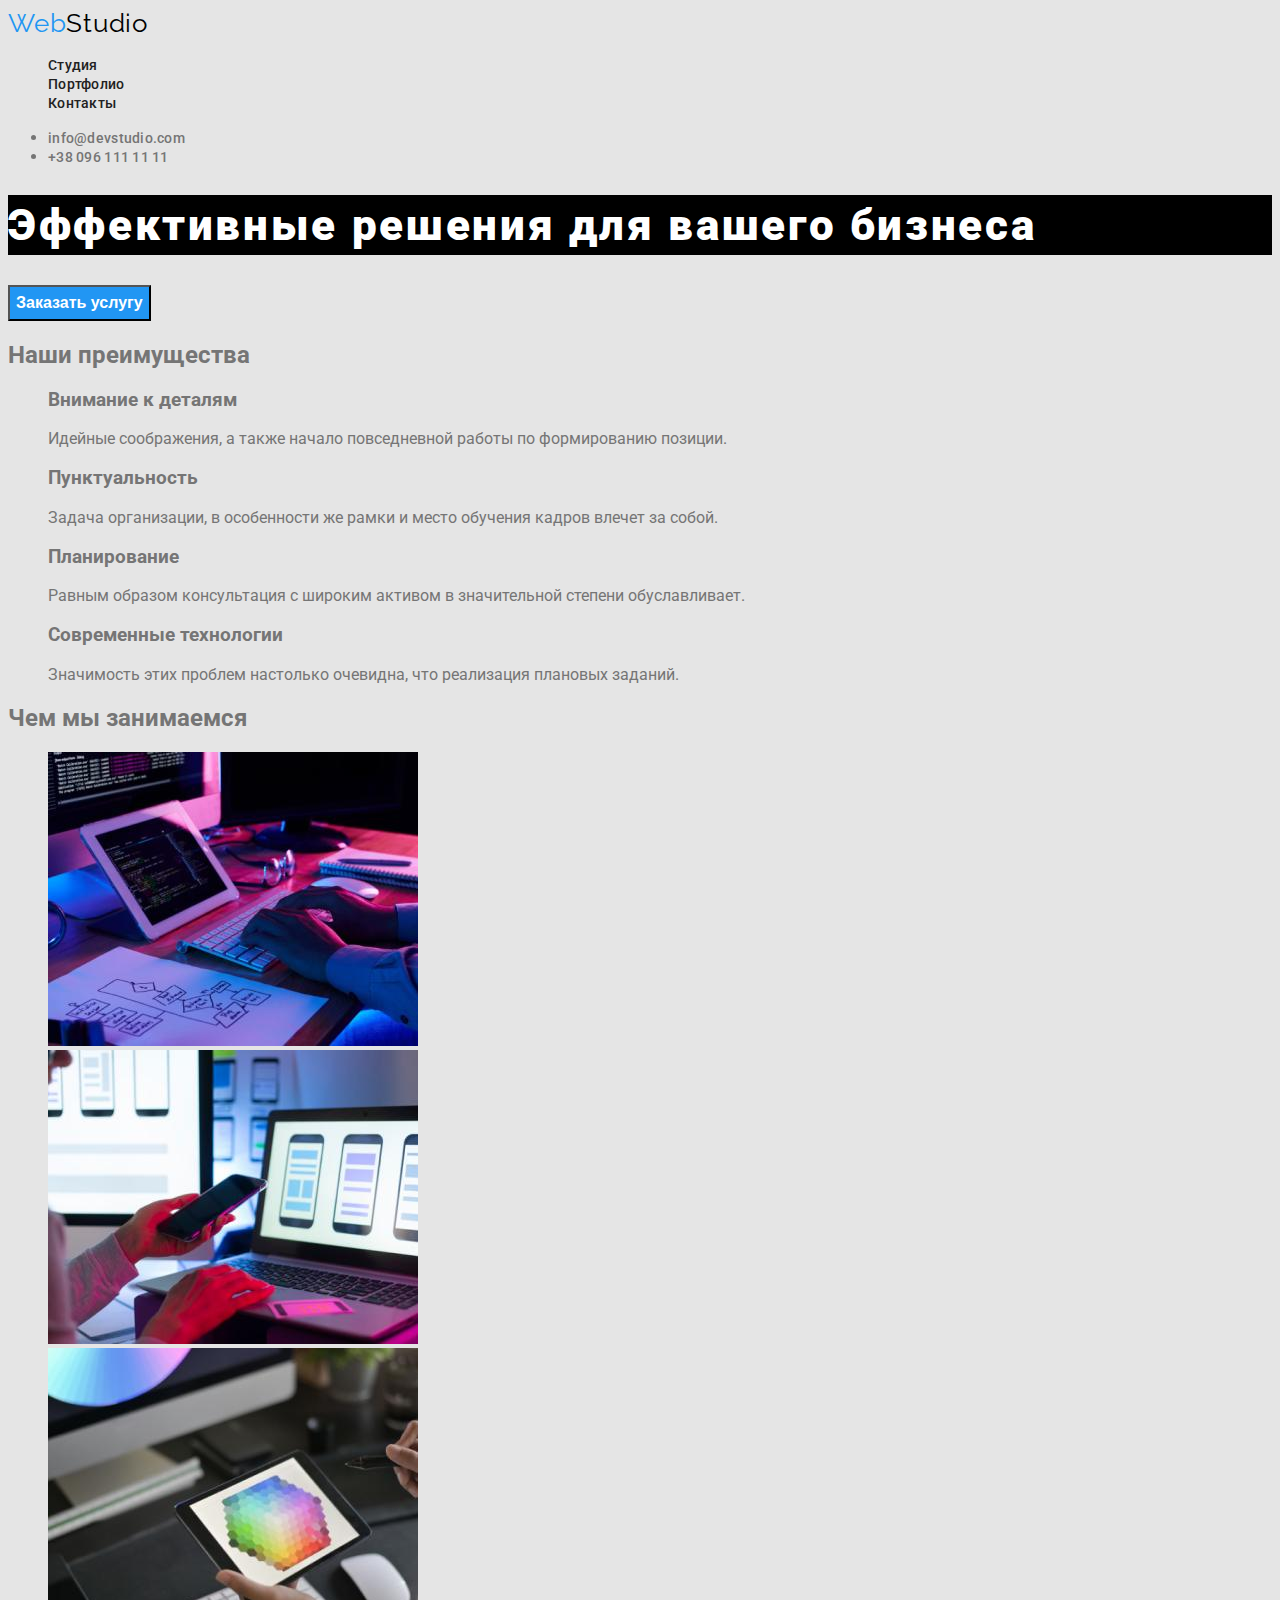
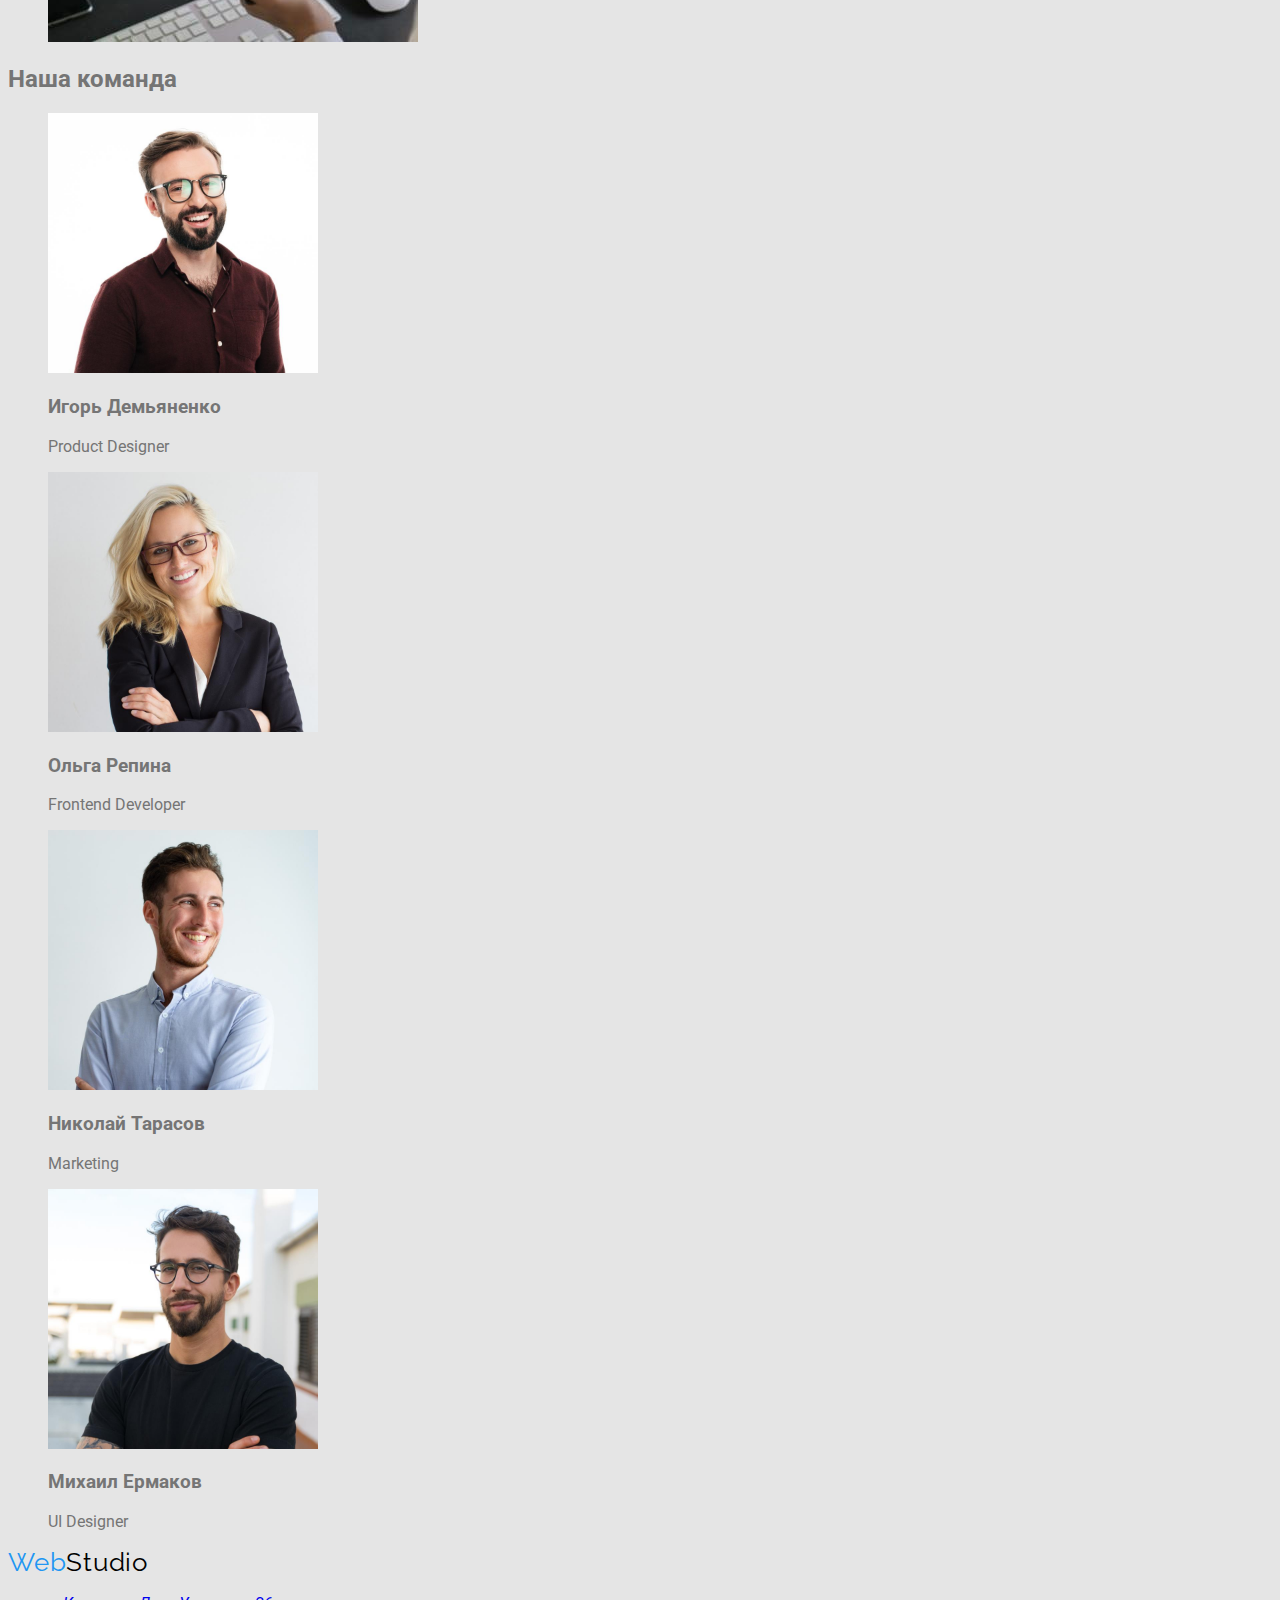
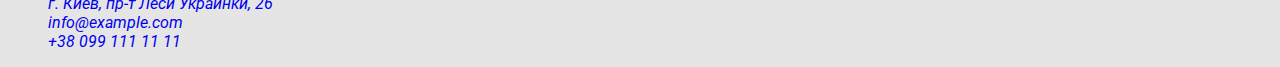
==== index.html @ 998cd3a2 "header" ====
<!DOCTYPE html>
<html lang="ru">
<head>
    <meta charset="UTF-8">
    <meta http-equiv="X-UA-Compatible" content="IE=edge">
    <meta name="viewport" content="width=, initial-scale=1.0">
    <title>index</title>
    <link rel="preconnect" href="https://fonts.googleapis.com">
<link rel="preconnect" href="https://fonts.gstatic.com" crossorigin>
<link href="https://fonts.googleapis.com/css2?family=Raleway:wght@700&family=Roboto:wght@400;500;700;900&display=swap" rel="stylesheet">
    <link rel="stylesheet" href="./css/style.css">
</head>
<body>
    <header class="header">
        <nav class="header-nav">
             <a class="logo link" lang="en" href="./index.html"><span class="logo-part">Web</span>Studio</a>
            <ul class="header-list list">
                <li class="header-item"> <a href=""class="header-link link">Студия</a></li>
                <li class="header-item"> <a href="./portfolio.html"class="header-link link">Портфолио</a></li>
                <li class="header-item"> <a href=""class="header-link link">Контакты</a></li>
            </ul>
            </nav>
            <ul>
                <li> <a href="mailto:info@devstudio.com"class="header-tel-link link">info@devstudio.com</a></li>
                <li><a href="tel:+380961111111"class="header-tel-link link">+38 096 111 11 11</a></li>
            </ul>
        
         </header>
    
    <main>
        <!-- Шапка -->
   
        <section class="hero">
        <h1 class="hero-title">Эффективные решения для вашего бизнеса</h1>
        <button type="button" class="button">Заказать услугу</button>
    </section>

    <!-- Наши преимущества -->

    <section class="benefits">
        <h2 class="benefits-title">Наши преимущества</h2>
        <ul class="benefits-list list">
            <li> 
                <h3>Внимание к деталям</h3> 
                <p>Идейные соображения, а также начало повседневной работы по формированию позиции.</p>
            </li>
            <li> 
                <h3>Пунктуальность</h3> 
                <p>Задача организации, в особенности же рамки и место обучения кадров влечет за собой.</p>
            </li>
            <li> 
                <h3>Планирование</h3> 
                <p>Равным образом консультация с широким активом в значительной степени обуславливает.</p>
            </li>
            <li> 
                <h3>Современные технологии</h3> <p>Значимость этих проблем настолько очевидна, что реализация плановых заданий.</p>
            </li>
        </ul>
    </section>

    <!-- Чем мы занимаемся -->

    <section>
        <h2>Чем мы занимаемся</h2>
        <ul class="list">
            <li> <img src="./images/about-us.jpg" alt="О нас" width="370"></li>
            <li> <img src="./images/about-us-1.jpg" alt="О нас" width="370"></li>
            <li> <img src="./images/about-us-2.jpg" alt="О нас" width="370"></li>
        </ul>

    </section>

    <!-- Наша команда -->
    
    <section>
        <h2>Наша команда</h2>
        <ul class="list">
            <li> <img src="./images/product-designer.jpg" alt="Product Designer" width="270">
                <h3>Игорь Демьяненко</h3>
                <p lang="en">Product Designer</p></li>

            <li> <img src="./images/frontend-developer.jpg" alt="Frontend Developer" width="270"> 
            <h3>Ольга Репина</h3> 
            <p lang="en">Frontend Developer</p></li>

            <li> <img src="./images/marketing.jpg" alt="Marketing" width="270"> 
            <h3>Николай Тарасов</h3> 
            <p lang="en">Marketing</p></li>

            <li> <img src="./images/ui-designer.jpg" alt="UI Designer" width="270"> 
            <h3>Михаил Ермаков</h3> 
            <p lang="en">UI Designer</p></li>
        </ul>
    </section>
    
    </main>

    <!-- Подвал -->
    <footer>
        <a  class="footer-logo link"lang="en" href="./index.html"><span class="logo-part">Web</span>Studio</a>
        <address>
        <ul class="list">
            <li> <a href="https://goo.gl/maps/SvThSGCtMQvm39Th7" target="_blank" rel="noopener noreferrer"class="link">г. Киев, пр-т Леси Украинки, 26</a> </li>
            <li> <a href="mailto:info@example.com"class="link">info@example.com</a></li>
            <li> <a href="tel:+380991111111"class="link">+38 099 111 11 11</a></li>
        </ul>
        </address>
    </footer>
</body>
</html>
---- css/style.css ----
:root {
    --background-color: #E5E5E5;
    --primary-text-color: #757575;
    --title-color: #212121;
    --nav-color: #212121;
    --accent-color:#2196F3;
    --button-alt-color:#F5F4FA;
    
}
body {
    background: var(--background-color);
    color: var(--primary-text-color);
    font-family: Roboto,sans-serif;
}
.list {
    list-style: none;
}
.link {
    text-decoration: none;
}

/* header */

.header

.header-nav

.logo,
.footer-logo {
    font-family: Raleway;
    font-weight: 700d;
    font-size: 26px;
    line-height: 1.19;
    letter-spacing: 0.03em;
    color: #000000;
}

.logo-part {
    color: #2196F3;
}
.header-list

.header-item

.header-link {
    font-weight: 500;
    font-size: 14px;
    line-height: 16px;
    letter-spacing: 0.02em;
    color: var(--nav-color);
}
.header-link:hover {
    color: var(--accent-color);
}

.header-tel-link{
    font-weight: 500;
    font-size: 14px;
    line-height: 16px;
    letter-spacing: 0.02em;
    color: var(--primary-text-color);
}
.header-tel-link:hover {
    color: var(--accent-color);
}

/* шапка */

.hero-title {
    font-weight: 900;
    font-size: 44px;
    line-height: 60px;
    letter-spacing: 0.06em;
    color: #FFFFFF;
    background-color: #000000;
}

.button {
    font-weight: bold;
    font-size: 16px;
    line-height: 30px;
    color: #FFFFFF;
    background-color: var(--accent-color);
}

/* Наши преимущества */
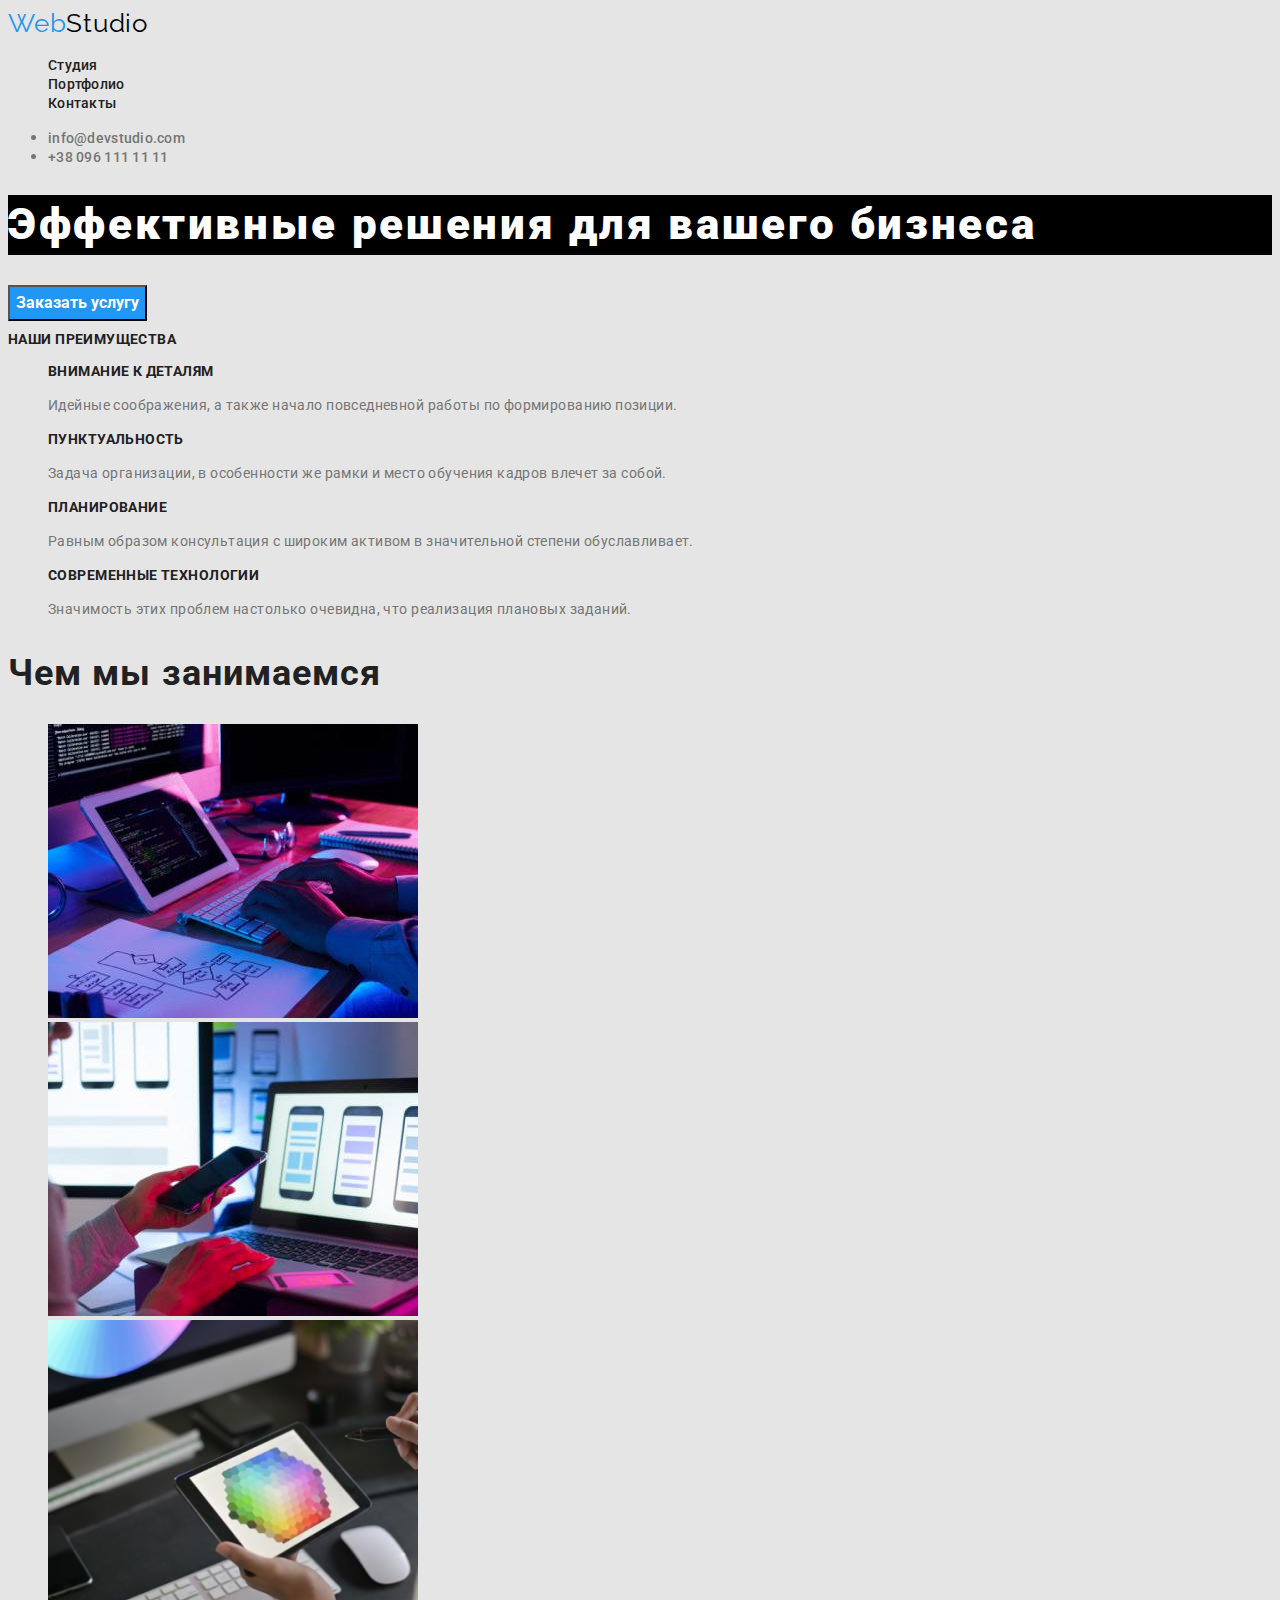
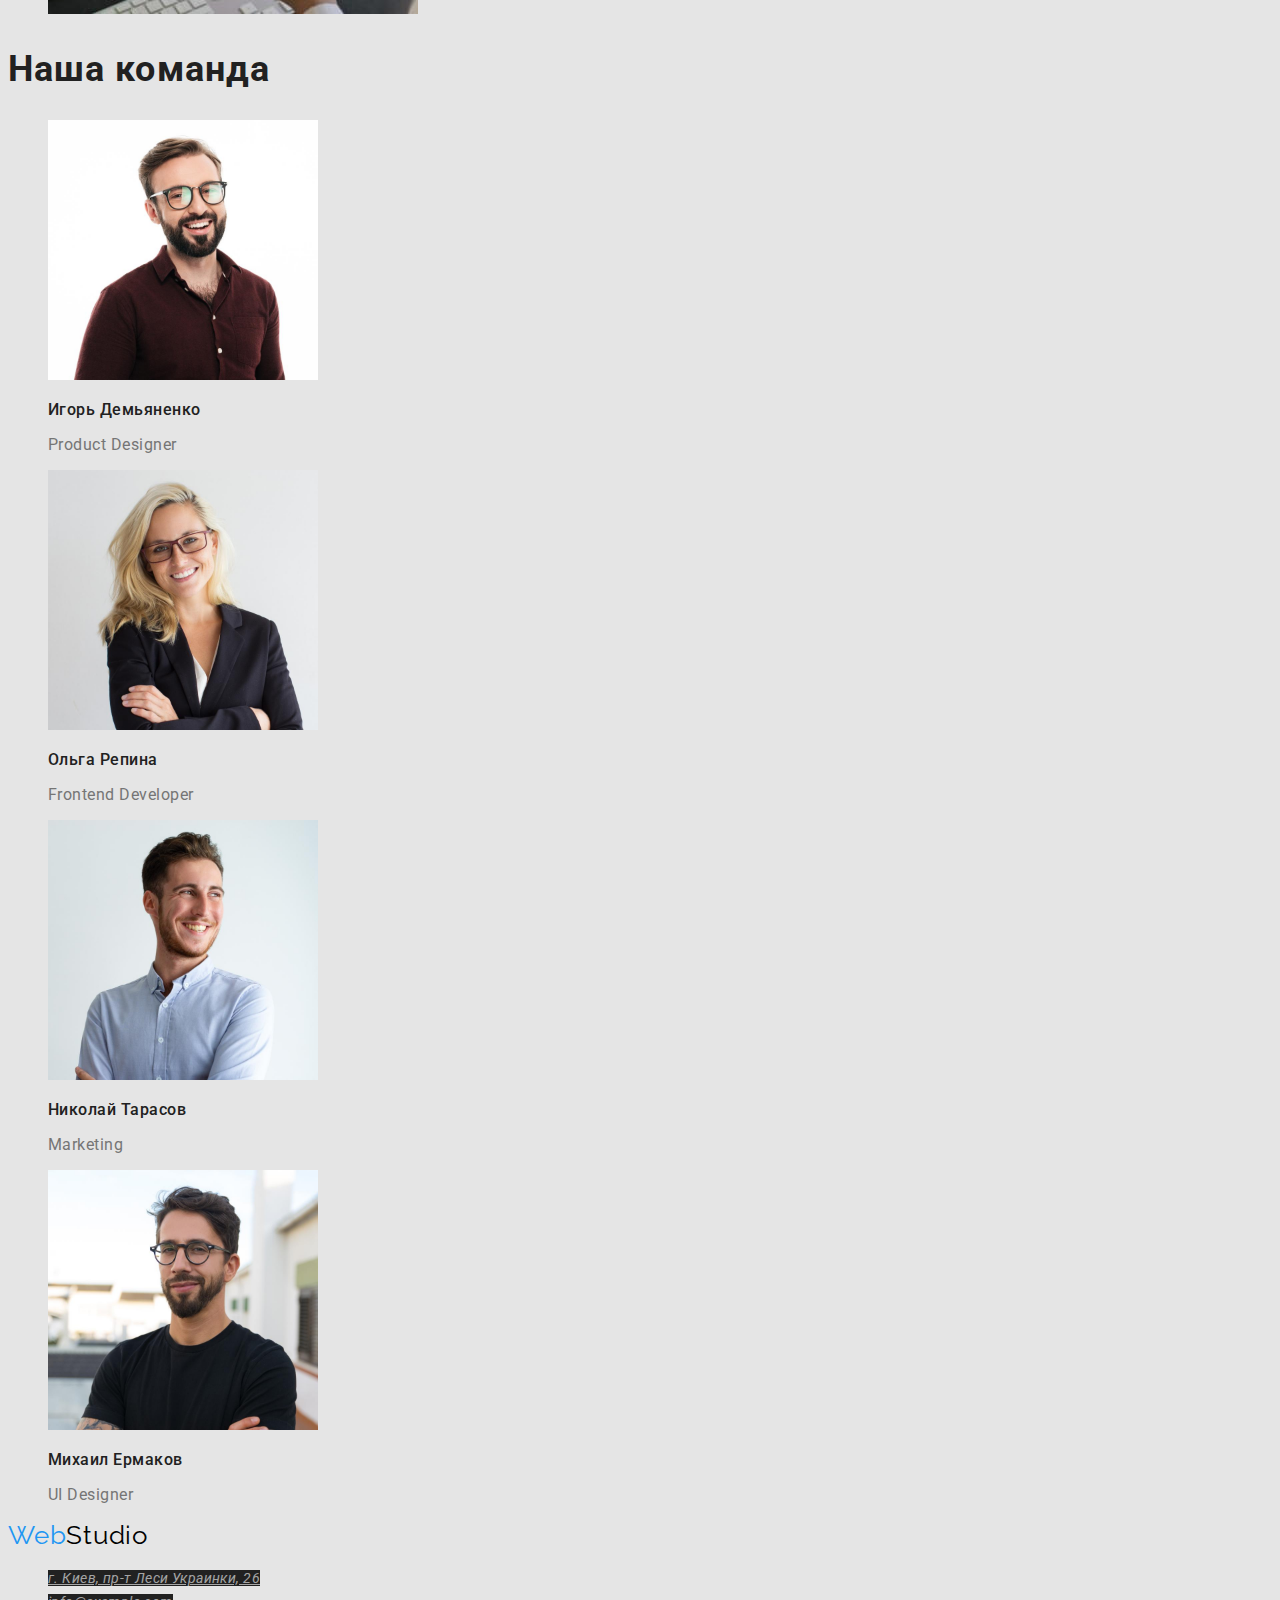
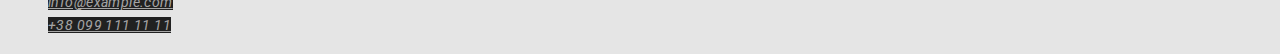
==== commit 524017b7: "css" ====
--- a/index.html
+++ b/index.html
@@ -40,28 +40,29 @@
     <section class="benefits">
         <h2 class="benefits-title">Наши преимущества</h2>
         <ul class="benefits-list list">
-            <li> 
-                <h3>Внимание к деталям</h3> 
-                <p>Идейные соображения, а также начало повседневной работы по формированию позиции.</p>
+            <li class="benefits-item"> 
+                <h3 class="benefits-title">Внимание к деталям</h3> 
+                <p class="benefits-text">Идейные соображения, а также начало повседневной работы по формированию позиции.</p>
             </li>
-            <li> 
-                <h3>Пунктуальность</h3> 
-                <p>Задача организации, в особенности же рамки и место обучения кадров влечет за собой.</p>
+            <li class="benefits-item"> 
+                <h3 class="benefits-title">Пунктуальность</h3> 
+                <p  class="benefits-text">Задача организации, в особенности же рамки и место обучения кадров влечет за собой.</p>
             </li>
-            <li> 
-                <h3>Планирование</h3> 
-                <p>Равным образом консультация с широким активом в значительной степени обуславливает.</p>
+            <li class="benefits-item"> 
+                <h3 class="benefits-title">Планирование</h3> 
+                <p class="benefits-text">Равным образом консультация с широким активом в значительной степени обуславливает.</p>
             </li>
-            <li> 
-                <h3>Современные технологии</h3> <p>Значимость этих проблем настолько очевидна, что реализация плановых заданий.</p>
+            <li class="benefits-item"> 
+                <h3 class="benefits-title">Современные технологии</h3>
+                 <p class="benefits-text">Значимость этих проблем настолько очевидна, что реализация плановых заданий.</p>
             </li>
         </ul>
     </section>
 
     <!-- Чем мы занимаемся -->
 
-    <section>
-        <h2>Чем мы занимаемся</h2>
+    <section class="about">
+        <h2 class="about-title">Чем мы занимаемся</h2>
         <ul class="list">
             <li> <img src="./images/about-us.jpg" alt="О нас" width="370"></li>
             <li> <img src="./images/about-us-1.jpg" alt="О нас" width="370"></li>
@@ -72,24 +73,24 @@
 
     <!-- Наша команда -->
     
-    <section>
-        <h2>Наша команда</h2>
-        <ul class="list">
-            <li> <img src="./images/product-designer.jpg" alt="Product Designer" width="270">
-                <h3>Игорь Демьяненко</h3>
-                <p lang="en">Product Designer</p></li>
+    <section class="person">
+        <h2 class="person-title">Наша команда</h2>
+        <ul class="person-list list">
+            <li class="person-item"> <img src="./images/product-designer.jpg" alt="Product Designer" width="270">
+                <h3 class="person-short-title">Игорь Демьяненко</h3>
+                <p class="person-text" lang="en">Product Designer</p></li>
 
-            <li> <img src="./images/frontend-developer.jpg" alt="Frontend Developer" width="270"> 
-            <h3>Ольга Репина</h3> 
-            <p lang="en">Frontend Developer</p></li>
+            <li class="person-item"> <img src="./images/frontend-developer.jpg" alt="Frontend Developer" width="270"> 
+            <h3 class="person-short-title">Ольга Репина</h3> 
+            <p class="person-text" lang="en">Frontend Developer</p></li>
 
-            <li> <img src="./images/marketing.jpg" alt="Marketing" width="270"> 
-            <h3>Николай Тарасов</h3> 
-            <p lang="en">Marketing</p></li>
+            <li class="person-item"> <img src="./images/marketing.jpg" alt="Marketing" width="270"> 
+            <h3 class="person-short-title">Николай Тарасов</h3> 
+            <p class="person-text" lang="en">Marketing</p></li>
 
-            <li> <img src="./images/ui-designer.jpg" alt="UI Designer" width="270"> 
-            <h3>Михаил Ермаков</h3> 
-            <p lang="en">UI Designer</p></li>
+            <li class="person-item"> <img src="./images/ui-designer.jpg" alt="UI Designer" width="270"> 
+            <h3 class="person-short-title">Михаил Ермаков</h3> 
+            <p class="person-text" lang="en">UI Designer</p></li>
         </ul>
     </section>
     
@@ -99,10 +100,10 @@
     <footer>
         <a  class="footer-logo link"lang="en" href="./index.html"><span class="logo-part">Web</span>Studio</a>
         <address>
-        <ul class="list">
-            <li> <a href="https://goo.gl/maps/SvThSGCtMQvm39Th7" target="_blank" rel="noopener noreferrer"class="link">г. Киев, пр-т Леси Украинки, 26</a> </li>
-            <li> <a href="mailto:info@example.com"class="link">info@example.com</a></li>
-            <li> <a href="tel:+380991111111"class="link">+38 099 111 11 11</a></li>
+        <ul class="footer-list list">
+            <li> <a class="footer-link"  href="https://goo.gl/maps/SvThSGCtMQvm39Th7" target="_blank" rel="noopener noreferrer"class="link">г. Киев, пр-т Леси Украинки, 26</a> </li>
+            <li> <a class="footer-link" href="mailto:info@example.com"class="link">info@example.com</a></li>
+            <li> <a class="footer-link" href="tel:+380991111111"class="link">+38 099 111 11 11</a></li>
         </ul>
         </address>
     </footer>
--- a/css/style.css
+++ b/css/style.css
@@ -45,7 +45,7 @@
 .header-link {
     font-weight: 500;
     font-size: 14px;
-    line-height: 16px;
+    line-height: 1.14;
     letter-spacing: 0.02em;
     color: var(--nav-color);
 }
@@ -56,7 +56,7 @@
 .header-tel-link{
     font-weight: 500;
     font-size: 14px;
-    line-height: 16px;
+    line-height: 1.14;
     letter-spacing: 0.02em;
     color: var(--primary-text-color);
 }
@@ -69,20 +69,86 @@
 .hero-title {
     font-weight: 900;
     font-size: 44px;
-    line-height: 60px;
+    line-height: 1.36;
     letter-spacing: 0.06em;
     color: #FFFFFF;
     background-color: #000000;
 }
 
 .button {
+    font-family: inherit;
     font-weight: bold;
     font-size: 16px;
-    line-height: 30px;
+    line-height: 1.88;
     color: #FFFFFF;
     background-color: var(--accent-color);
 }
 
 /* Наши преимущества */
 
+.benefits-title {
+    font-weight: bold;
+    font-size: 14px;
+    line-height: 1.14;
+    letter-spacing: 0.03em;
+    text-transform: uppercase;
+    color: var(--title-color);
+}
 
+.benefits-text {
+    font-size: 14px;
+    line-height: 1.71;
+    letter-spacing: 0.03em;
+    color: var(--primary-text-color);
+
+}
+
+ /* Чем мы занимаемся  */
+
+ .about-title {
+     font-weight: 700d;
+     font-size: 36px;
+     line-height: 1.17;
+     letter-spacing: 0.03em;
+     color: var(--title-color);
+ }
+
+ /* Наша команда */
+
+ .person-title{
+     font-weight: 700;
+     font-size: 36px;
+     line-height: 1.17;
+     letter-spacing: 0.03em;
+     color: var(--title-color);
+ }
+
+ .person-short-title {
+     font-weight: 500;
+     font-size: 16px;
+     line-height: 1.19x;
+     letter-spacing: 0.03em;
+     color: var(--title-color);
+ }
+
+ .person-text {
+     font-size: 16px;
+     line-height: 1.19x; 
+     letter-spacing: 0.03em;
+
+ }
+ /* footer */
+
+ .footer-link {
+     font-size: 14px;
+     line-height: 1.71;
+     letter-spacing: 0.03em;
+     color: rgba(255, 255, 255, 0.6);
+     background-color: #212121;
+ }
+
+ .footer-link:hover {
+     color: #FFFFFF;
+     ;
+ }
+
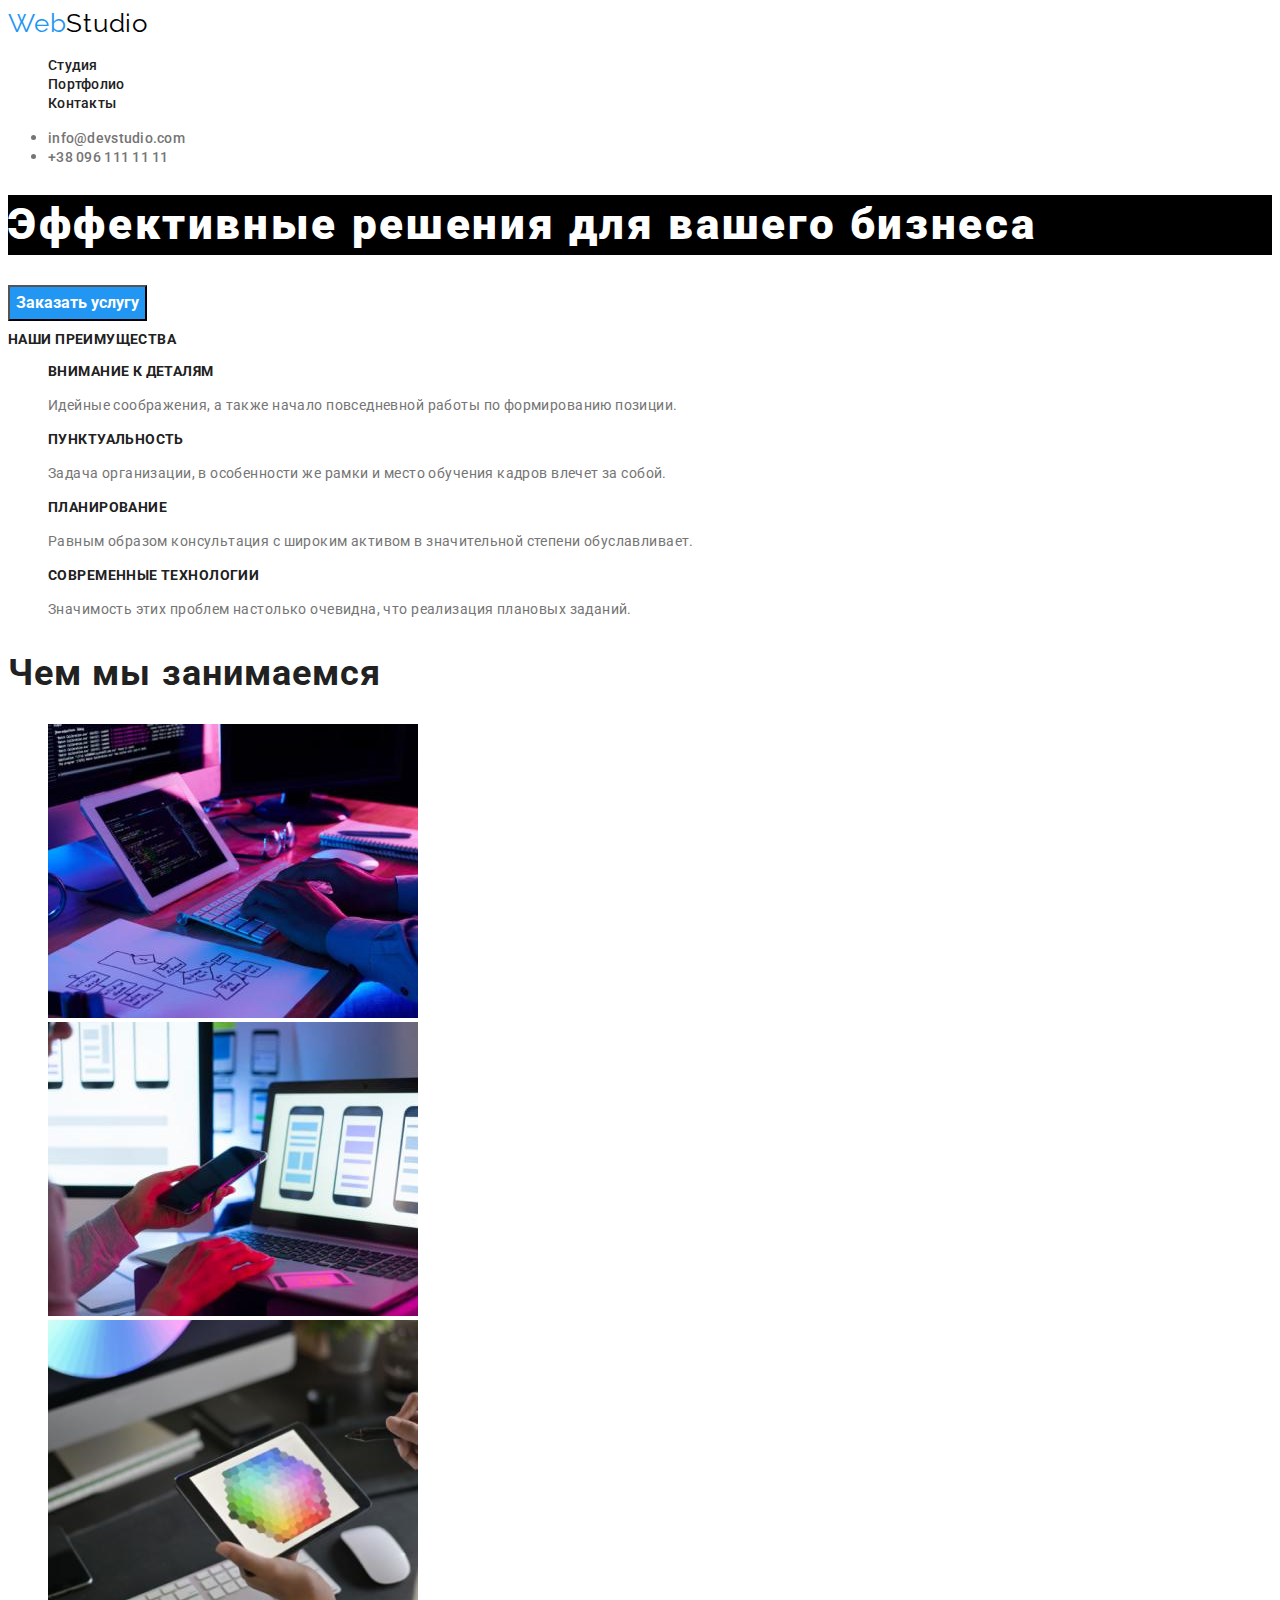
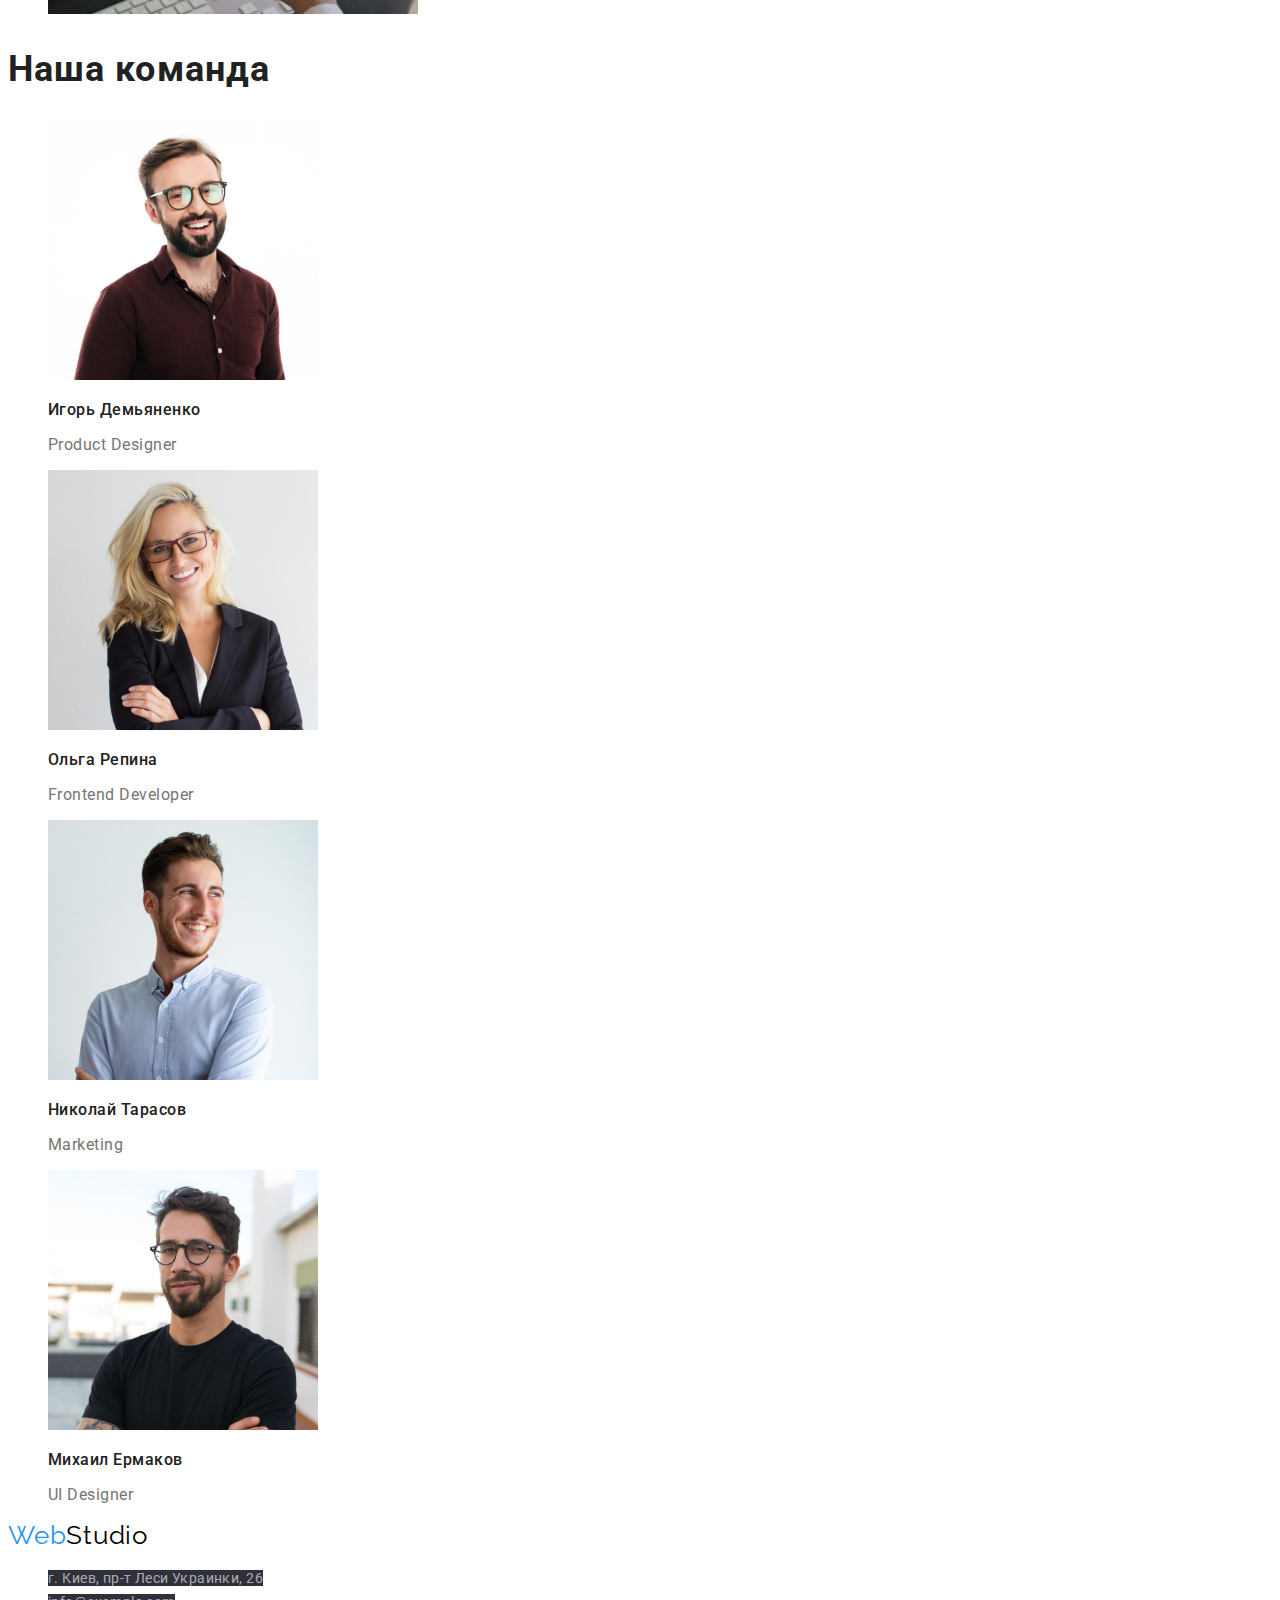
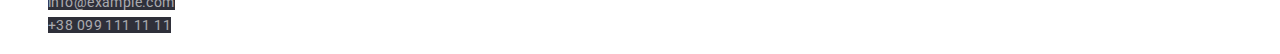
==== commit 8c1e7a9b: "css-text" ====
--- a/index.html
+++ b/index.html
@@ -101,9 +101,9 @@
         <a  class="footer-logo link"lang="en" href="./index.html"><span class="logo-part">Web</span>Studio</a>
         <address>
         <ul class="footer-list list">
-            <li> <a class="footer-link"  href="https://goo.gl/maps/SvThSGCtMQvm39Th7" target="_blank" rel="noopener noreferrer"class="link">г. Киев, пр-т Леси Украинки, 26</a> </li>
-            <li> <a class="footer-link" href="mailto:info@example.com"class="link">info@example.com</a></li>
-            <li> <a class="footer-link" href="tel:+380991111111"class="link">+38 099 111 11 11</a></li>
+            <li> <a class="footer-link link"  href="https://goo.gl/maps/SvThSGCtMQvm39Th7" target="_blank" rel="noopener noreferrer"class="link">г. Киев, пр-т Леси Украинки, 26</a> </li>
+            <li> <a class="footer-link link" href="mailto:info@example.com"class="link">info@example.com</a></li>
+            <li> <a class="footer-link link" href="tel:+380991111111"class="link">+38 099 111 11 11</a></li>
         </ul>
         </address>
     </footer>
--- a/css/style.css
+++ b/css/style.css
@@ -1,5 +1,4 @@
 :root {
-    --background-color: #E5E5E5;
     --primary-text-color: #757575;
     --title-color: #212121;
     --nav-color: #212121;
@@ -8,7 +7,6 @@
     
 }
 body {
-    background: var(--background-color);
     color: var(--primary-text-color);
     font-family: Roboto,sans-serif;
 }
@@ -20,10 +18,6 @@
 }
 
 /* header */
-
-.header
-
-.header-nav
 
 .logo,
 .footer-logo {
@@ -38,9 +32,6 @@
 .logo-part {
     color: #2196F3;
 }
-.header-list
-
-.header-item
 
 .header-link {
     font-weight: 500;
@@ -77,7 +68,7 @@
 
 .button {
     font-family: inherit;
-    font-weight: bold;
+    font-weight: 700;
     font-size: 16px;
     line-height: 1.88;
     color: #FFFFFF;
@@ -137,14 +128,55 @@
      letter-spacing: 0.03em;
 
  }
+
+ /* Кнопки 2 страницы */
+
+ .projeсts-button {
+     font-family: inherit;
+     font-weight: 500;
+     font-size: 16px;
+     line-height: 1.62;
+     letter-spacing: 0.03em;
+     color: var(--nav-color);
+     background: #F5F4FA;
+ }
+ .projeсts-button:hover {
+     color: #FFFFFF;
+     background-color: var(--accent-color);
+
+ }
+
+ /* Примеры работ*/
+
+ .examples-title {
+     font-weight: 700;
+     font-size: 18px;
+     line-height: 2;
+     letter-spacing: 0.06em;
+     color: var(--title-color);
+
+ }
+
+ .examples-text {
+     font-size: 16px;
+     line-height: 1.87;
+     letter-spacing: 0.03em;
+     color: var(--primary-text-color);
+
+ }
+   
  /* footer */
 
  .footer-link {
-     font-size: 14px;
-     line-height: 1.71;
-     letter-spacing: 0.03em;
-     color: rgba(255, 255, 255, 0.6);
-     background-color: #212121;
+    font-family: Roboto;
+    font-style: normal;
+    font-weight: normal;
+    font-size: 14px;
+    line-height: 1.71;
+    letter-spacing: 0.03em;
+    color: rgba(255, 255, 255, 0.6);
+    background-color: #2F303A;
+    
  }
 
  .footer-link:hover {
@@ -152,3 +184,5 @@
      ;
  }
 
+
+
